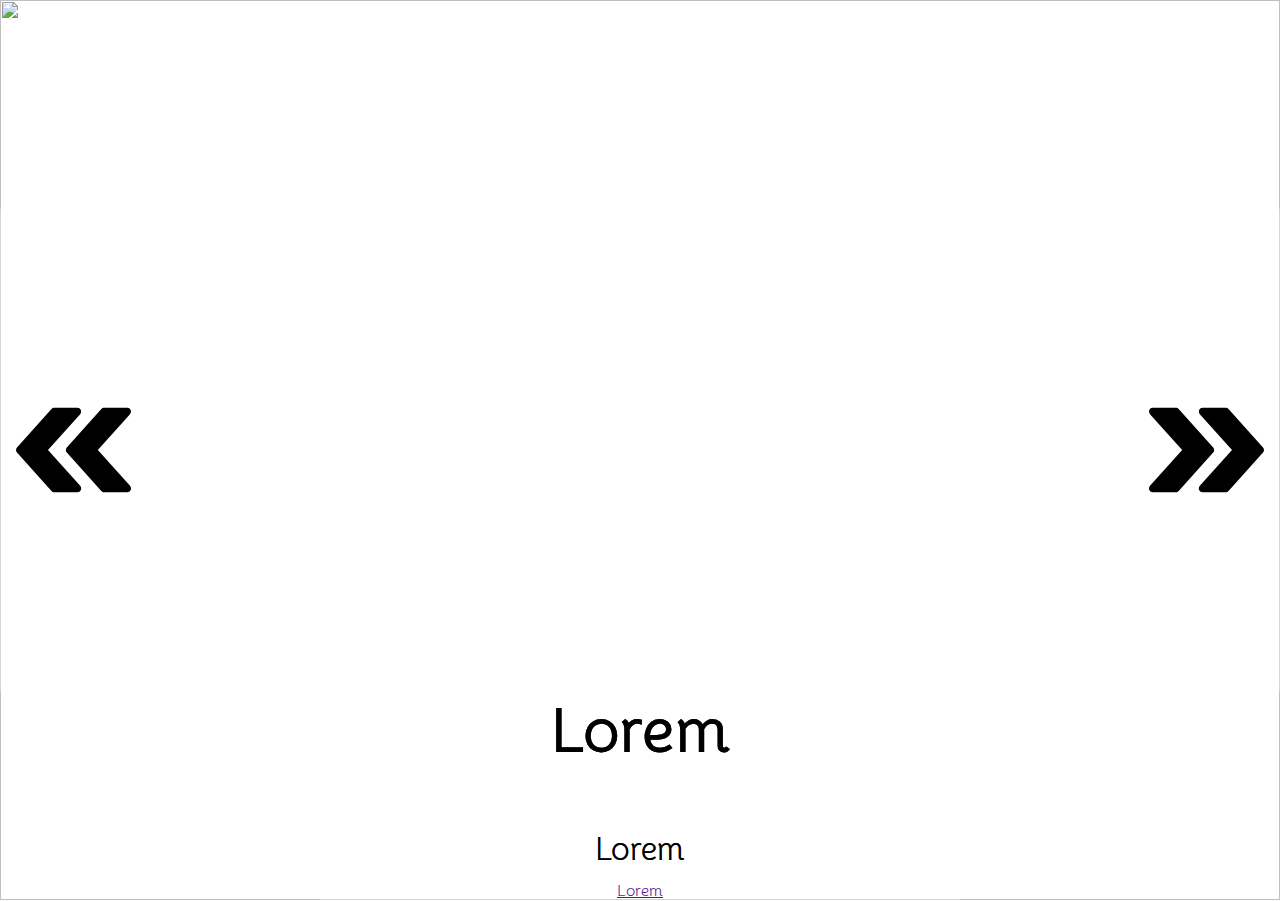
==== index.html @ 1de2aaec "inital commit" ====
<!DOCTYPE html>
<html lang="en">
<head>
    <meta charset="UTF-8">
    <meta name="viewport" content="width=device-width, initial-scale=1.0">
    <title>Document</title>
    <link rel="stylesheet" href="css/Normalize.css">
    <link rel="stylesheet" href="css/styles.css">
    <link href="https://fonts.googleapis.com/css2?family=Bellota:wght@700&display=swap" rel="stylesheet">
</head>
<body>
    <main>
        <div class="img">
            <div>
                <img src="https://cdn.pixabay.com/photo/2020/06/05/22/21/beach-5264739_960_720.jpg" alt="">
                <div class="txt">
                    <div>
                        <h5>Lorem</h5>
                        <p>Lorem</p>
                    </div>
                </div>
            </div>
            <div>
                <img src="https://cdn.pixabay.com/photo/2020/06/09/15/16/brugge-5278796_960_720.jpg" alt="">
                <div class="txt">
                    <div>
                        <h5>Lorem</h5>
                        <p>Lorem</p>
                    </div>
                </div>
            </div>
            <div>
                <img src="https://cdn.pixabay.com/photo/2020/06/14/10/58/london-5297395_960_720.jpg" alt="">
                <div class="txt">
                    <div>
                        <h5>Lorem</h5>
                        <p>Lorem</p>
                    </div>
                </div>
            </div>
            <div>
                <img src="https://cdn.pixabay.com/photo/2020/06/10/07/19/turkey-5281514_960_720.jpg" alt="">
                <div class="txt">
                    <div>
                        <h5>Lorem</h5>
                        <p>Lorem</p>
                    </div>
                </div>
            </div>
            <div>
                <img src="https://cdn.pixabay.com/photo/2020/06/03/15/20/landscape-5255326_960_720.jpg" alt="">
                <div class="txt">
                    <div>
                        <a href="">Lorem</a>
                    </div>
                </div>
            </div>

        </div>
        <div class="buttons">
            <img src="img/arrows (1).svg" alt="">
            <img src="img/arrows.svg" alt="">
        </div>
    </main>
    <script src="js/app.js"></script>
</body>
</html>
---- css/styles.css ----
body{
    font-family: 'Bellota', cursive;
}
.img, .buttons{
    position: absolute;
}
.img > div{
    position: absolute;
}
.img >div >img, .img >div >div{
    position: absolute;
    color: black;
    width: 100vw;
    height: 100vh;
}
.img >div >div{
    display: grid;
    align-content: end;
    justify-content: center;
}
.img >div >div >div{
    background:  rgba(255, 255, 255, 0.32);
    width: 50vw;
    text-align: center;   
    border-radius: 20px 20px 0 0;
}
.img >div >div >div >h5{
    font-size: 4em;
    margin: 1em;
}
.img >div >div >div >p{
    font-size: 2em;
    margin: 1em;
}
.buttons{
    width: 100vw;
    height: 100vh;
    display: grid;
    align-items: center;
    grid-template-columns: repeat(2, 1fr);
}
.buttons >img{
    height: 50vh;
    width: 9vw;
    background: rgba(255, 255, 255, 0.32);
    padding: 1em;
    transition: all 0.2s;
}
.buttons >img:nth-child(2){
    align-self: end;
    justify-self: end;
    align-self: center;
    border-radius: 20px 0px 0px 20px;
}
.buttons >img:nth-child(1){
    border-radius: 0px 20px 20px 0;
}
.buttons >img:hover{
    filter: invert()
}
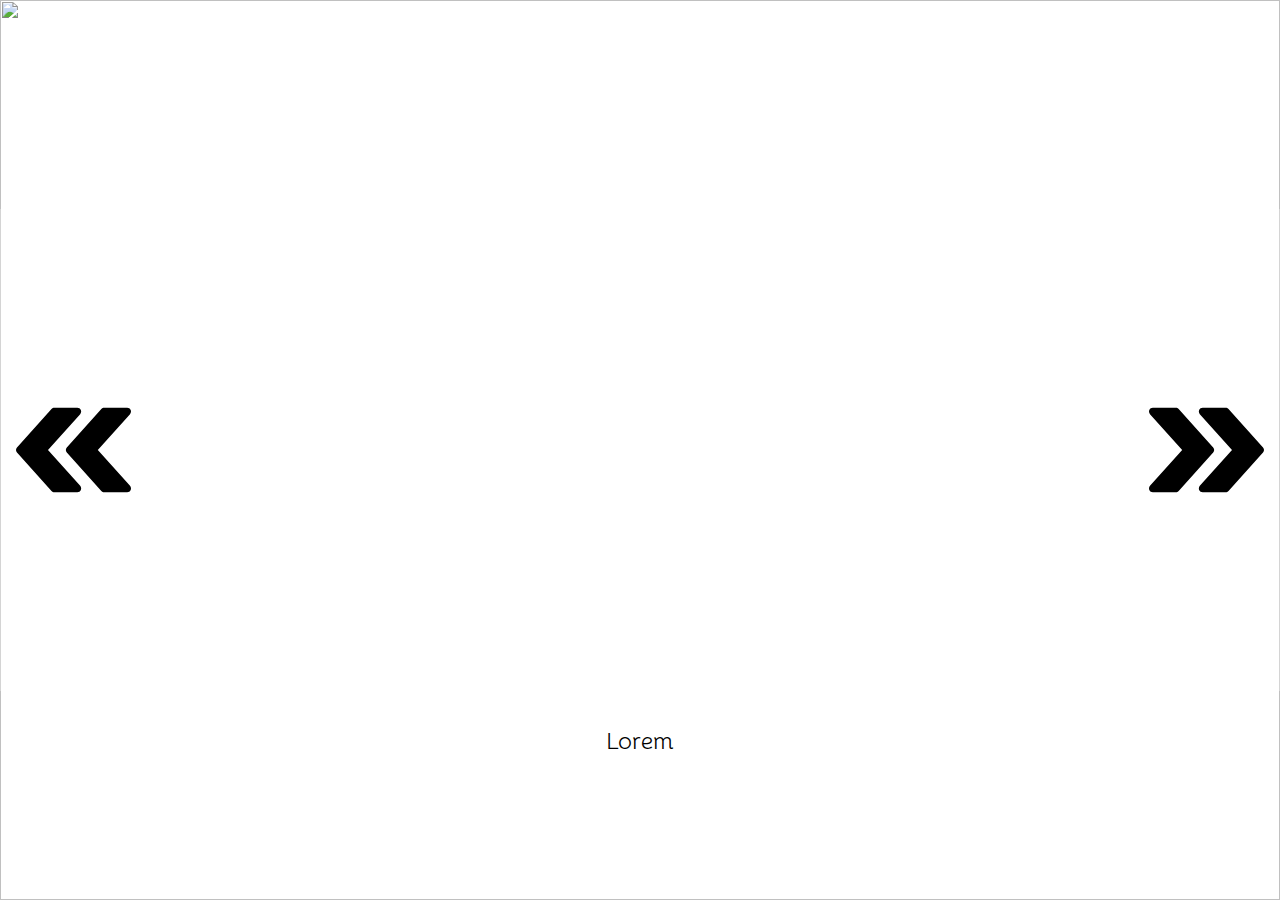
==== commit a63d1260: "button and its animation were created" ====
--- a/index.html
+++ b/index.html
@@ -11,7 +11,7 @@
 <body>
     <main>
         <div class="img">
-            <div>
+            <div hidden>
                 <img src="https://cdn.pixabay.com/photo/2020/06/05/22/21/beach-5264739_960_720.jpg" alt="">
                 <div class="txt">
                     <div>
@@ -20,7 +20,7 @@
                     </div>
                 </div>
             </div>
-            <div>
+            <div hidden>
                 <img src="https://cdn.pixabay.com/photo/2020/06/09/15/16/brugge-5278796_960_720.jpg" alt="">
                 <div class="txt">
                     <div>
@@ -29,7 +29,7 @@
                     </div>
                 </div>
             </div>
-            <div>
+            <div hidden>
                 <img src="https://cdn.pixabay.com/photo/2020/06/14/10/58/london-5297395_960_720.jpg" alt="">
                 <div class="txt">
                     <div>
@@ -38,7 +38,7 @@
                     </div>
                 </div>
             </div>
-            <div>
+            <div hidden>
                 <img src="https://cdn.pixabay.com/photo/2020/06/10/07/19/turkey-5281514_960_720.jpg" alt="">
                 <div class="txt">
                     <div>
@@ -51,7 +51,13 @@
                 <img src="https://cdn.pixabay.com/photo/2020/06/03/15/20/landscape-5255326_960_720.jpg" alt="">
                 <div class="txt">
                     <div>
-                        <a href="">Lorem</a>
+                        <a href=""> 
+                            <span></span>
+                            <span></span>
+                            <span></span>
+                            <span></span>
+                            Lorem
+                        </a>
                     </div>
                 </div>
             </div>
--- a/css/styles.css
+++ b/css/styles.css
@@ -1,9 +1,14 @@
 body{
     font-family: 'Bellota', cursive;
+    overflow: hidden;
 }
-.img, .buttons{
+
+body >main >div{
     position: absolute;
+    width: 100vw;
+    height: 100vh;
 }
+
 .img > div{
     position: absolute;
 }
@@ -16,13 +21,17 @@
 .img >div >div{
     display: grid;
     align-content: end;
-    justify-content: center;
+    justify-items: center;
 }
 .img >div >div >div{
-    background:  rgba(255, 255, 255, 0.32);
-    width: 50vw;
+    width: 50%;
     text-align: center;   
+    display: grid;
     border-radius: 20px 20px 0 0;
+    background:  rgba(255, 255, 255, 0.140);
+}
+.img >div:nth-child(5) >div >div{
+    background:  rgba(255, 255, 255, 0);
 }
 .img >div >div >div >h5{
     font-size: 4em;
@@ -45,6 +54,7 @@
     background: rgba(255, 255, 255, 0.32);
     padding: 1em;
     transition: all 0.2s;
+    cursor: pointer;
 }
 .buttons >img:nth-child(2){
     align-self: end;
@@ -57,4 +67,80 @@
 }
 .buttons >img:hover{
     filter: invert()
+}
+.txt >div >a{
+        color: black;
+        margin: 9rem;
+        text-decoration: none;
+        background: rgba(255, 255, 255, 0.733);
+        width: 30%;
+        justify-self: center;
+        height: 25%;
+        align-self: center;
+        display: grid;
+        align-content: center;
+        font-size: 1.5em;
+        z-index: 100;
+        transition: .2s;
+        position: relative;
+        overflow: hidden;  
+}
+.txt >div >a >span{
+        position: absolute;
+}
+.txt >div >a:hover{
+        transition-delay: 1s;
+        box-shadow: 0 0 40px black, 0 0 80px black, 0 0 120px black;
+        filter: invert()
+}
+
+.txt >div >a >span:nth-child(1){
+   height: 4px;
+   width: 100%;
+   top: 0;
+   left: -100%;
+   background: linear-gradient(90deg, transparent,black);
+}
+.txt >div >a >span:nth-child(2){
+    width: 4px;
+    height: 100%;
+    right: 0;
+    top: -100%;
+    background: linear-gradient(180deg, transparent,black);
+}
+.txt >div >a >span:nth-child(3){
+    height: 4px;
+    width: 100%;
+    bottom: 0;
+    right: -100%;
+    background: linear-gradient(270deg, transparent,black);
+}
+.txt >div >a >span:nth-child(4){
+    width: 4px;
+    height: 100%;
+    left: 0;
+    bottom: -100%;
+    background: linear-gradient(360deg, transparent,black);
+}
+
+    /* animations*/
+
+.txt >div >a:hover >span:nth-child(1){
+    transition: all 1s;
+    left: 100%;
+}
+.txt >div >a:hover >span:nth-child(2){
+    transition: all 1s;
+    transition-delay: .25s;
+    top: 100%;
+}
+.txt >div >a:hover >span:nth-child(3){
+    transition: all 1s;
+    transition-delay: .5s;
+    right: 100%;
+}
+.txt >div >a:hover >span:nth-child(4){
+    transition: all 1s;
+    transition-delay: .75s;
+    bottom: 100%;
 }